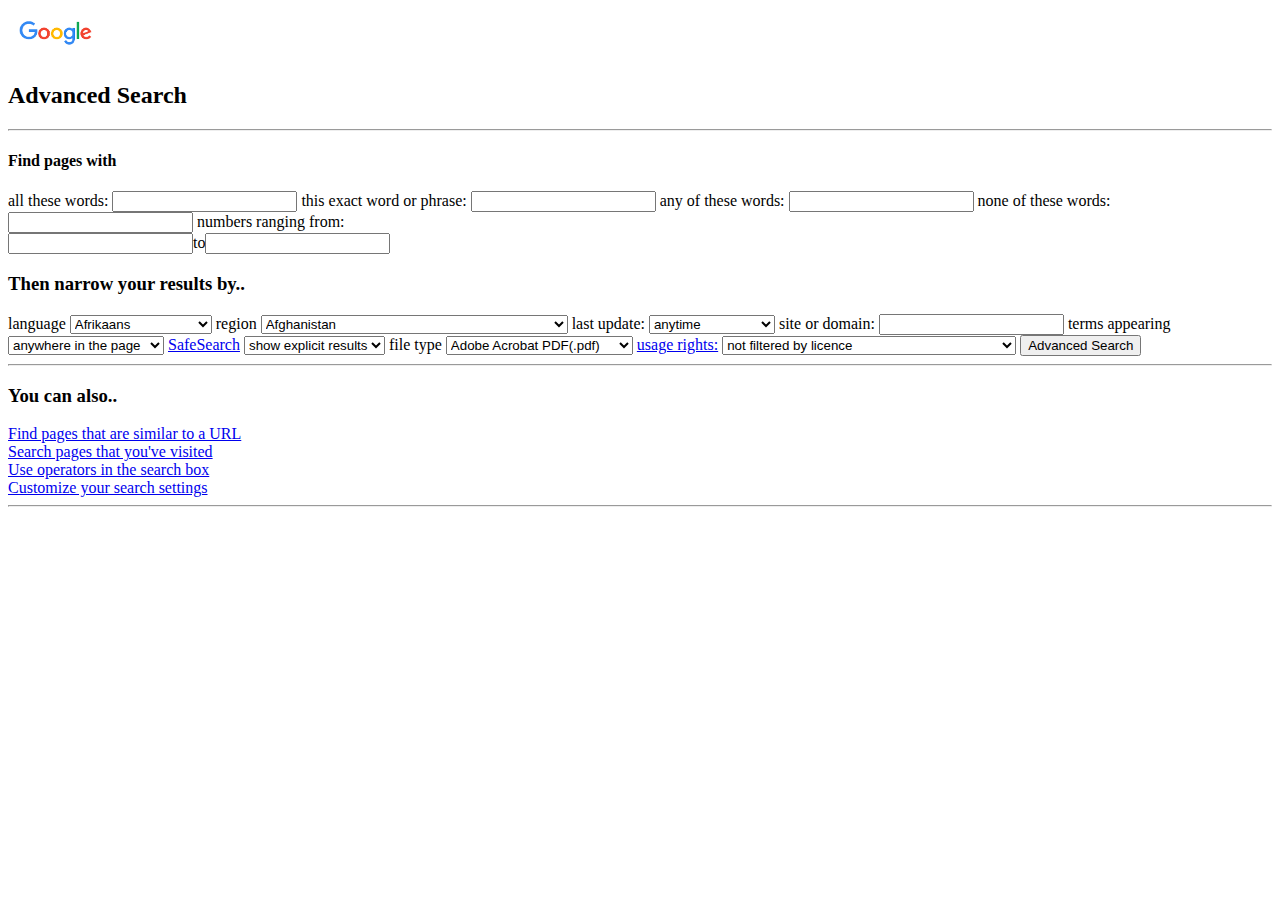
==== Advanced_s.html @ 29e338c6 "Initial Commit" ====
<!DOCTYPE html>
<html lang="en">
  <head>
    <title>Google Advanced search</title>
    <link rel="stylesheet" href="style.css">
    <meta name="viewport" content="width=device-width,initial-scale=1.0">
    <link rel="preconnect" href="https://fonts.googleapis.com">
    <link rel="preconnect" href="https://fonts.gstatic.com" crossorigin>
    <link href="https://fonts.googleapis.com/css2?family=Roboto:wght@300&display=swap" rel="stylesheet">
  </head>
 
  <body style = "color:black;font-weight:200">
    <!--Adding logo in the page-->
    <div class="logo-image">
      <a href="index.html"><img  src="pictures/googleimage.png" alt="google-logo" height=50rem></a>
    </div>
    <!--Adding label in h2-->
    <h2>Advanced Search</h2><hr>
    <h4>Find pages with</h4>
    <form action="https://www.google.co.in/search">
        <label class="label">all these words:</label>
        <input class="text-box" type="text" name="as_q"/>
        <label class="label">this exact word or phrase:</label>
        <input class="text-box" type="text" name="as_epq"/>
        <label class="label">any of these words:</label>
        <input class="text-box" type="text" name="as_oq"/>
        <label class="label">none of these words:</label>
        <input class="text-box" type="text" name="as_eq"/>
        <label class="label">numbers ranging from:</label><br>
        <input class="text-boxes"type="text" name="as_nlo"><span class="to-advanced-search">to</span><input class="text-boxes"type="text" name="as_nhi"> 
      <h3>Then narrow your results by..</h3>
      <label class="label">language</label>
      <select class="select" id="language" name="lr">
        <option value="Afrikaans">Afrikaans</option>
        <option value="Arabic">Arabic</option>
        <option value="Armenian">Armenian</option>
        <option value="Belarusian">Belarusian</option>
        <option value="Bulgarian">Bulgarian</option>
        <option value="Catalan">Catalan</option>
        <option value="Chinese(Simplified)">Chinese(Simplified)</option>
        <option value="Chinese(Traditional)">Chinese(Traditional)</option>
        <option value="Czech">Czech</option>
        <option value="Dutch">Dutch</option>
        <option value="English">English</option>
        <option value="Esperanto">Esperanto</option>
        <option value="Estonian">Estonian</option>
        <option value="Filipino">Filipino</option>
        <option value="French">French</option>
        <option value="German">German</option>
        <option value="Greek">Greek</option>
        <option value="Hindi">Hindi</option>
        <option value="turkish">turkish</option>
        <option value="Korean">Korean</option>
      </select>

      <label class="label">region</label>
      <select class="select" name="cr" class="form-control">
        <option value="Afghanistan">Afghanistan</option>
        <option value="Åland Islands">Åland Islands</option>
        <option value="Albania">Albania</option>
        <option value="Algeria">Algeria</option>
        <option value="American Samoa">American Samoa</option>
        <option value="Andorra">Andorra</option>
        <option value="Angola">Angola</option>
        <option value="Anguilla">Anguilla</option>
        <option value="Antarctica">Antarctica</option>
        <option value="Antigua and Barbuda">Antigua and Barbuda</option>
        <option value="Argentina">Argentina</option>
        <option value="Armenia">Armenia</option>
        <option value="Aruba">Aruba</option>
        <option value="Australia">Australia</option>
        <option value="Austria">Austria</option>
        <option value="Azerbaijan">Azerbaijan</option>
        <option value="Bahamas">Bahamas</option>
        <option value="Bahrain">Bahrain</option>
        <option value="Bangladesh">Bangladesh</option>
        <option value="Barbados">Barbados</option>
        <option value="Belarus">Belarus</option>
        <option value="Belgium">Belgium</option>
        <option value="Belize">Belize</option>
        <option value="Benin">Benin</option>
        <option value="Bermuda">Bermuda</option>
        <option value="Bhutan">Bhutan</option>
        <option value="Bolivia">Bolivia</option>
        <option value="Bosnia and Herzegovina">Bosnia and Herzegovina</option>
        <option value="Botswana">Botswana</option>
        <option value="Bouvet Island">Bouvet Island</option>
        <option value="Brazil">Brazil</option>
        <option value="British Indian Ocean Territory">British Indian Ocean Territory</option>
        <option value="Brunei Darussalam">Brunei Darussalam</option>
        <option value="Bulgaria">Bulgaria</option>
        <option value="Burkina Faso">Burkina Faso</option>
        <option value="Burundi">Burundi</option>
        <option value="Cambodia">Cambodia</option>
        <option value="Cameroon">Cameroon</option>
        <option value="Canada">Canada</option>
        <option value="Cape Verde">Cape Verde</option>
        <option value="Cayman Islands">Cayman Islands</option>
        <option value="Central African Republic">Central African Republic</option>
        <option value="Chad">Chad</option>
        <option value="Chile">Chile</option>
        <option value="China">China</option>
        <option value="Christmas Island">Christmas Island</option>
        <option value="Cocos (Keeling) Islands">Cocos (Keeling) Islands</option>
        <option value="Colombia">Colombia</option>
        <option value="Comoros">Comoros</option>
        <option value="Congo">Congo</option>
        <option value="Congo, The Democratic Republic of The">Congo, The Democratic Republic of The</option>
        <option value="Cook Islands">Cook Islands</option>
        <option value="Costa Rica">Costa Rica</option>
        <option value="Cote D'ivoire">Cote D'ivoire</option>
        <option value="Croatia">Croatia</option>
        <option value="Cuba">Cuba</option>
        <option value="Cyprus">Cyprus</option>
        <option value="Czech Republic">Czech Republic</option>
        <option value="Denmark">Denmark</option>
        <option value="Djibouti">Djibouti</option>
        <option value="Dominica">Dominica</option>
        <option value="Dominican Republic">Dominican Republic</option>
        <option value="Ecuador">Ecuador</option>
        <option value="Egypt">Egypt</option>
        <option value="El Salvador">El Salvador</option>
        <option value="Equatorial Guinea">Equatorial Guinea</option>
        <option value="Eritrea">Eritrea</option>
        <option value="Estonia">Estonia</option>
        <option value="Ethiopia">Ethiopia</option>
        <option value="Falkland Islands (Malvinas)">Falkland Islands (Malvinas)</option>
        <option value="Faroe Islands">Faroe Islands</option>
        <option value="Fiji">Fiji</option>
        <option value="Finland">Finland</option>
        <option value="France">France</option>
        <option value="French Guiana">French Guiana</option>
        <option value="French Polynesia">French Polynesia</option>
        <option value="French Southern Territories">French Southern Territories</option>
        <option value="Gabon">Gabon</option>
        <option value="Gambia">Gambia</option>
        <option value="Georgia">Georgia</option>
        <option value="Germany">Germany</option>
        <option value="Ghana">Ghana</option>
        <option value="Gibraltar">Gibraltar</option>
        <option value="Greece">Greece</option>
        <option value="Greenland">Greenland</option>
        <option value="Grenada">Grenada</option>
        <option value="Guadeloupe">Guadeloupe</option>
        <option value="Guam">Guam</option>
        <option value="Guatemala">Guatemala</option>
        <option value="Guernsey">Guernsey</option>
        <option value="Guinea">Guinea</option>
        <option value="Guinea-bissau">Guinea-bissau</option>
        <option value="Guyana">Guyana</option>
        <option value="Haiti">Haiti</option>
        <option value="Heard Island and Mcdonald Islands">Heard Island and Mcdonald Islands</option>
        <option value="Holy See (Vatican City State)">Holy See (Vatican City State)</option>
        <option value="Honduras">Honduras</option>
        <option value="Hong Kong">Hong Kong</option>
        <option value="Hungary">Hungary</option>
        <option value="Iceland">Iceland</option>
        <option value="India">India</option>
        <option value="Indonesia">Indonesia</option>
        <option value="Iran, Islamic Republic of">Iran, Islamic Republic of</option>
        <option value="Iraq">Iraq</option>
        <option value="Ireland">Ireland</option>
        <option value="Isle of Man">Isle of Man</option>
        <option value="Israel">Israel</option>
        <option value="Italy">Italy</option>
        <option value="Jamaica">Jamaica</option>
        <option value="Japan">Japan</option>
        <option value="Jersey">Jersey</option>
        <option value="Jordan">Jordan</option>
        <option value="Kazakhstan">Kazakhstan</option>
        <option value="Kenya">Kenya</option>
        <option value="Kiribati">Kiribati</option>
        <option value="Korea, Democratic People's Republic of">Korea, Democratic People's Republic of</option>
        <option value="Korea, Republic of">Korea, Republic of</option>
        <option value="Kuwait">Kuwait</option>
        <option value="Kyrgyzstan">Kyrgyzstan</option>
        <option value="Lao People's Democratic Republic">Lao People's Democratic Republic</option>
        <option value="Latvia">Latvia</option>
        <option value="Lebanon">Lebanon</option>
        <option value="Lesotho">Lesotho</option>
        <option value="Liberia">Liberia</option>
        <option value="Libyan Arab Jamahiriya">Libyan Arab Jamahiriya</option>
        <option value="Liechtenstein">Liechtenstein</option>
        <option value="Lithuania">Lithuania</option>
        <option value="Luxembourg">Luxembourg</option>
        <option value="Macao">Macao</option>
        <option value="Macedonia, The Former Yugoslav Republic of">Macedonia, The Former Yugoslav Republic of</option>
        <option value="Madagascar">Madagascar</option>
        <option value="Malawi">Malawi</option>
        <option value="Malaysia">Malaysia</option>
        <option value="Maldives">Maldives</option>
        <option value="Mali">Mali</option>
        <option value="Malta">Malta</option>
        <option value="Marshall Islands">Marshall Islands</option>
        <option value="Martinique">Martinique</option>
        <option value="Mauritania">Mauritania</option>
        <option value="Mauritius">Mauritius</option>
        <option value="Mayotte">Mayotte</option>
        <option value="Mexico">Mexico</option>
        <option value="Micronesia, Federated States of">Micronesia, Federated States of</option>
        <option value="Moldova, Republic of">Moldova, Republic of</option>
        <option value="Monaco">Monaco</option>
        <option value="Mongolia">Mongolia</option>
        <option value="Montenegro">Montenegro</option>
        <option value="Montserrat">Montserrat</option>
        <option value="Morocco">Morocco</option>
        <option value="Mozambique">Mozambique</option>
        <option value="Myanmar">Myanmar</option>
        <option value="Namibia">Namibia</option>
        <option value="Nauru">Nauru</option>
        <option value="Nepal">Nepal</option>
        <option value="Netherlands">Netherlands</option>
        <option value="Netherlands Antilles">Netherlands Antilles</option>
        <option value="New Caledonia">New Caledonia</option>
        <option value="New Zealand">New Zealand</option>
        <option value="Nicaragua">Nicaragua</option>
        <option value="Niger">Niger</option>
        <option value="Nigeria">Nigeria</option>
        <option value="Niue">Niue</option>
        <option value="Norfolk Island">Norfolk Island</option>
        <option value="Northern Mariana Islands">Northern Mariana Islands</option>
        <option value="Norway">Norway</option>
        <option value="Oman">Oman</option>
        <option value="Pakistan">Pakistan</option>
        <option value="Palau">Palau</option>
        <option value="Palestinian Territory, Occupied">Palestinian Territory, Occupied</option>
        <option value="Panama">Panama</option>
        <option value="Papua New Guinea">Papua New Guinea</option>
        <option value="Paraguay">Paraguay</option>
        <option value="Peru">Peru</option>
        <option value="Philippines">Philippines</option>
        <option value="Pitcairn">Pitcairn</option>
        <option value="Poland">Poland</option>
        <option value="Portugal">Portugal</option>
        <option value="Puerto Rico">Puerto Rico</option>
        <option value="Qatar">Qatar</option>
        <option value="Reunion">Reunion</option>
        <option value="Romania">Romania</option>
        <option value="Russian Federation">Russian Federation</option>
        <option value="Rwanda">Rwanda</option>
        <option value="Saint Helena">Saint Helena</option>
        <option value="Saint Kitts and Nevis">Saint Kitts and Nevis</option>
        <option value="Saint Lucia">Saint Lucia</option>
        <option value="Saint Pierre and Miquelon">Saint Pierre and Miquelon</option>
        <option value="Saint Vincent and The Grenadines">Saint Vincent and The Grenadines</option>
        <option value="Samoa">Samoa</option>
        <option value="San Marino">San Marino</option>
        <option value="Sao Tome and Principe">Sao Tome and Principe</option>
        <option value="Saudi Arabia">Saudi Arabia</option>
        <option value="Senegal">Senegal</option>
        <option value="Serbia">Serbia</option>
        <option value="Seychelles">Seychelles</option>
        <option value="Sierra Leone">Sierra Leone</option>
        <option value="Singapore">Singapore</option>
        <option value="Slovakia">Slovakia</option>
        <option value="Slovenia">Slovenia</option>
        <option value="Solomon Islands">Solomon Islands</option>
        <option value="Somalia">Somalia</option>
        <option value="South Africa">South Africa</option>
        <option value="South Georgia and The South Sandwich Islands">South Georgia and The South Sandwich Islands</option>
        <option value="Spain">Spain</option>
        <option value="Sri Lanka">Sri Lanka</option>
        <option value="Sudan">Sudan</option>
        <option value="Suriname">Suriname</option>
        <option value="Svalbard and Jan Mayen">Svalbard and Jan Mayen</option>
        <option value="Swaziland">Swaziland</option>
        <option value="Sweden">Sweden</option>
        <option value="Switzerland">Switzerland</option>
        <option value="Syrian Arab Republic">Syrian Arab Republic</option>
        <option value="Taiwan">Taiwan</option>
        <option value="Tajikistan">Tajikistan</option>
        <option value="Tanzania, United Republic of">Tanzania, United Republic of</option>
        <option value="Thailand">Thailand</option>
        <option value="Timor-leste">Timor-leste</option>
        <option value="Togo">Togo</option>
        <option value="Tokelau">Tokelau</option>
        <option value="Tonga">Tonga</option>
        <option value="Trinidad and Tobago">Trinidad and Tobago</option>
        <option value="Tunisia">Tunisia</option>
        <option value="Turkey">Turkey</option>
        <option value="Turkmenistan">Turkmenistan</option>
        <option value="Turks and Caicos Islands">Turks and Caicos Islands</option>
        <option value="Tuvalu">Tuvalu</option>
        <option value="Uganda">Uganda</option>
        <option value="Ukraine">Ukraine</option>
        <option value="United Arab Emirates">United Arab Emirates</option>
        <option value="United Kingdom">United Kingdom</option>
        <option value="United States">United States</option>
        <option value="United States Minor Outlying Islands">United States Minor Outlying Islands</option>
        <option value="Uruguay">Uruguay</option>
        <option value="Uzbekistan">Uzbekistan</option>
        <option value="Vanuatu">Vanuatu</option>
        <option value="Venezuela">Venezuela</option>
        <option value="Viet Nam">Viet Nam</option>
        <option value="Virgin Islands, British">Virgin Islands, British</option>
        <option value="Virgin Islands, U.S.">Virgin Islands, U.S.</option>
        <option value="Wallis and Futuna">Wallis and Futuna</option>
        <option value="Western Sahara">Western Sahara</option>
        <option value="Yemen">Yemen</option>
        <option value="Zambia">Zambia</option>
        <option value="Zimbabwe">Zimbabwe</option>
      </select>

    
      <label class="label">last update:</label>
      <select class="select" name="as_qdr" class="form-control">
        <option value="anytime">anytime</option>
        <option value="last 24 hours">last 24 hours</option>
        <option value="upto a week ago">upto a week ago</option>
        <option value="upto a month ago">upto a month ago</option>
        <option value="upto a year ago">upto a year ago</option>
      </select>


    
      <label class="label">site or domain:</label>
      <input class="text-box" type="text" name="as_sitesearch">
    

    
      <label class="label">terms appearing</label>
      <select class="select" name="as_occt" >
        <option value="anywhere in the page">anywhere in the page</option>
        <option value="in the title of the page">in the title of the page</option>
        <option value="in the text of the page">in the text of the page</option>
        <option value="in the URL of the page">in the URL of the page</option>
        <option value="in the links to the page">in the links to the page</option>
      </select>
    

    
      <label class="label"><a href="#">SafeSearch</a></label>
      <select class="text-box" name="safe">
        <option value="show explicit results">show explicit results</option>
        <option value="show implicit results">show implicit results</option>
      </select>
    

    
      <label class="label">file type</label>
      <select class="select"name="as_filetype" >
        <option value="Adobe Acrobat PDF(.pdf)">Adobe Acrobat PDF(.pdf)</option>
        <option value="Adobe Postscript(.ps)">Adobe Postscript(.ps)</option>
        <option value="Autodesk DWF(.dwf)">Autodesk DWF(.dwf)</option>
        <option value="Google Earth KMl(.kml)">Google Earth KMl(.kml)</option>
        <option value="Google Earth KMZ(.kmz)">Google Earth KMZ(.kmz)</option>
        <option value="Microsoft Excel (.xls)">Microsoft Excel (.xls)</option>
        <option value="Microsoft Power Point (.ppt)">Microsoft Power Point (.ppt)</option>
        <option value="Microsoft Word (.doc)">Microsoft Word (.doc)</option>
        <option value="Rich Text Format(.rtf)">Rich Text Format(.rtf)</option>
        <option value="Shockwave Flash(.swf)">Shockwave Flash(.swf)</option>
      </select>
   

    
      <label class="label"><a href="#">usage rights:</a></label>
      <select class="select" name="tbs" >
        <option value="not filtered by licence">not filtered by licence</option>
        <option value="free to use or share">free to use or share</option>
        <option value="free to use or share,even commercially ">free to use or share,even commercially </option>
        <option value="free to use share or modify">free to use share or modify</option>
        <option value="free to use share or modify,even commercially">free to use share or modify,even commercially</option>
      </select>
      <input type="submit" class=" submit advanced-search-button" value="Advanced Search">
    </form>
    <hr>
    <h3>You can also..</h3>
    <div class="footer-as">
      <a href="https://support.google.com/websearch/answer/2466433" >Find pages that are similar to a URL</a><br>
      <a href="https://support.google.com/websearch/answer/54068" >Search pages that you've visited</a><br>
      <a href="https://support.google.com/websearch/answer/2466433" >Use operators in the search box</a><br>
      <a href="https://www.google.co.in/preferences" >Customize your search settings</a><br>
    </div>
    <hr>
    <script src="index.js" charset="utf-8"></script>
  </body>
</html>
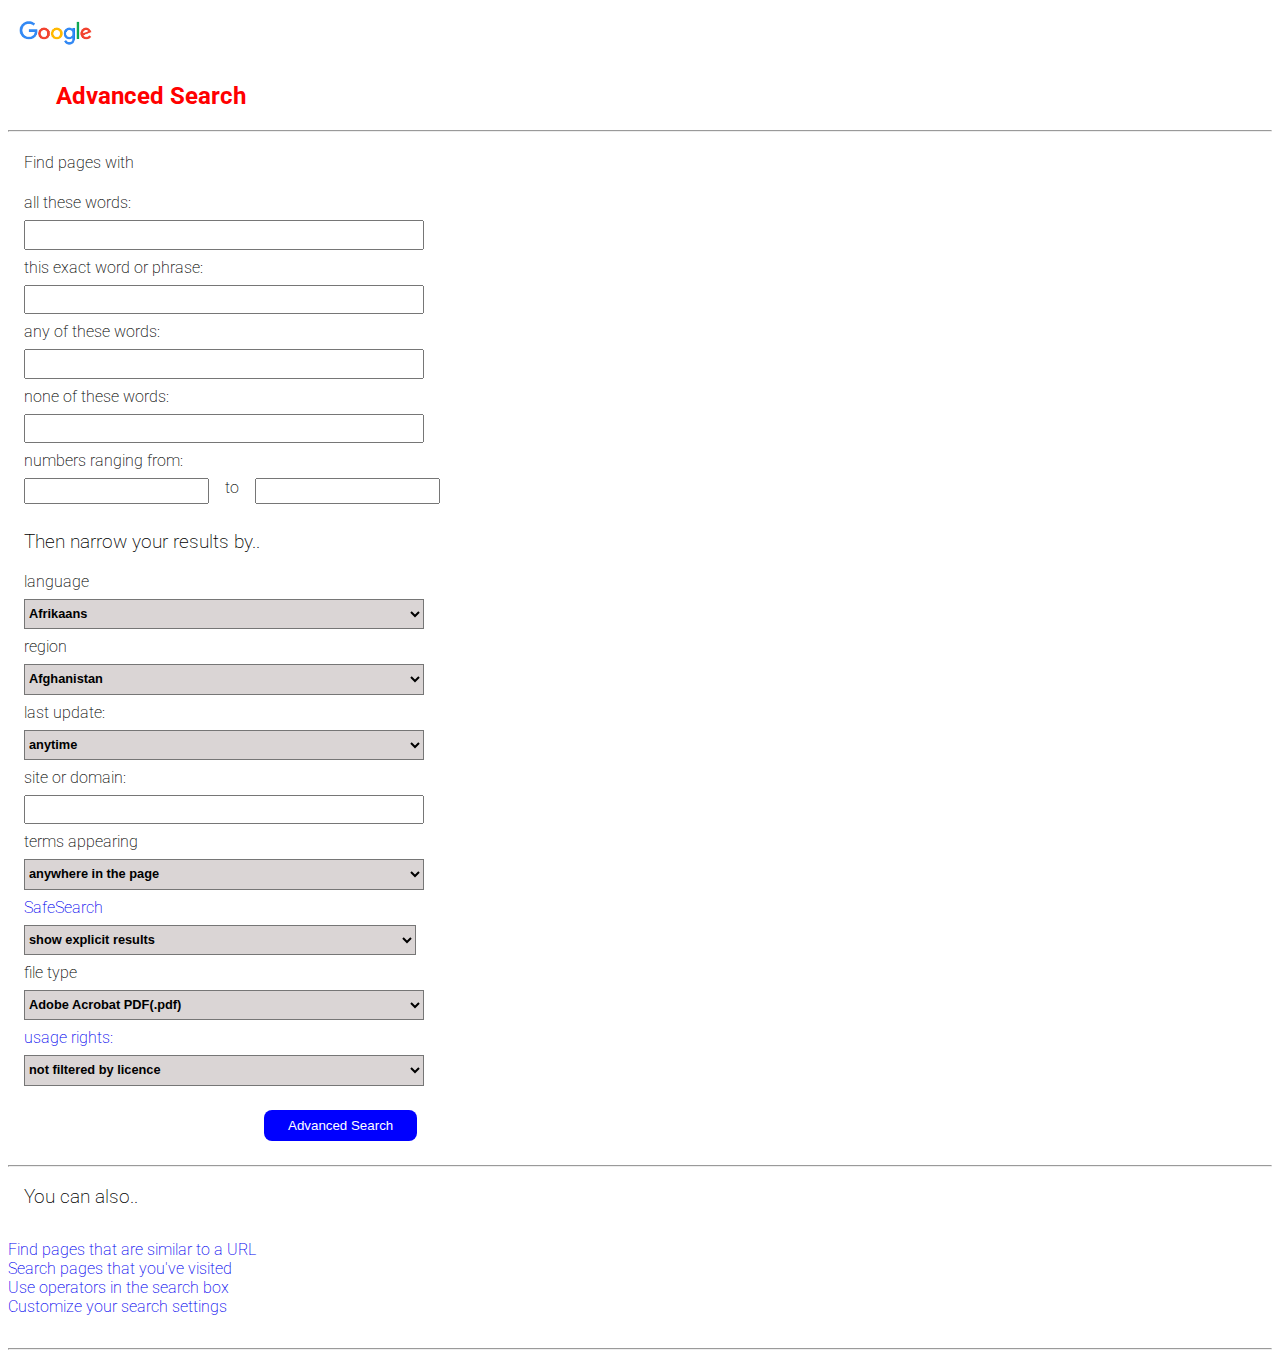
==== commit 1172109f: "Update Advanced_s.html" ====
--- a/Advanced_s.html
+++ b/Advanced_s.html
@@ -374,4 +374,12 @@
     <hr>
     <script src="index.js" charset="utf-8"></script>
   </body>
-</html>+</html>
+        
+     
+
+    
+     
+
+    
+    
--- a/style.css
+++ b/style.css
@@ -0,0 +1,222 @@
+html,body{
+    height:100%;
+    font-family: 'Roboto', sans-serif;
+    font-weight: bold;
+    font-size:1rem;
+    
+}
+.searchbarlogo-google,.advanced-search-button,.leftfooter,.rightheader{
+    position:relative;
+}
+
+.searchbar, .text-box{
+    display: block;
+}
+
+.logo,.bar,.buttons{
+    width:auto;
+}
+
+.searchbarlogo-hw{
+    height:1rem;
+    width:1rem;
+}
+
+/*---------------------Index.html Buttons-----------------------*/
+
+/*to take hold of all the divs in the header class i.e The right and 
+the left header .changing display to inline to
+fit both the divs in one line*/
+.header div{
+    display: inline;
+}
+
+.header{
+    margin-bottom: 10px;
+}
+.signin-button{
+    color:white;
+    background-color: rgba(0, 89, 255, 0.74);
+    border:1px blue solid;
+    border:none;
+    padding:6px 17px;
+    border-radius: 4px;
+}
+.buttons{
+    display: flex;
+    align-items: center;
+    justify-content: center;
+    margin:2rem;
+   
+}
+.submit, .lucky{
+    margin:0.1rem;
+    padding:10px;
+    border:None;
+
+}
+.submit:hover, .lucky:hover{
+    border :1px rgba(0, 0, 0, 0.459) solid;
+    border-radius:5px;
+}
+
+.searchbarlogo-google{
+    left:20.6rem;
+    bottom:1.6rem;
+}
+/*--------------------------------------------------*/
+
+/*--------------------Google Images-------------------------*/
+.google-image{
+    height:5.1rem;
+    width:14rem;
+    margin-bottom:3rem;
+}
+
+.searchbarlogo-googleimage{
+    left:20rem;
+    bottom:1.6rem;
+    position: relative;
+}
+
+.main{
+    display:flex;
+    flex-direction: column;
+    justify-content: center;
+    align-items: center; 
+    margin:0;
+    padding:0;
+    height:90%;  
+}
+
+
+/*-----------------------------------------------------------*/
+
+
+/*-----------Common in Google and google image ----------------*/
+.rightfooter{
+    background-color: rgb(226, 225, 225);
+    padding-top:0.6rem;
+   
+}
+
+.link{
+    color:black;
+    text-decoration: none;
+    padding:4px;
+}
+a{
+    text-decoration: none;
+    margin-bottom: 0.2rem;
+}
+
+.about{
+    visibility:hidden;
+}
+.searchbar{
+    width:22rem;
+    height:2.1rem;
+    border: 1px solid rgba(0, 0, 0, 0.288);
+    border-radius: 15px;
+    position: relative;
+    outline: none;
+}
+
+.footer{
+    display:inline;  
+}
+.leftfooter{
+    float:right;
+    background-color: rgb(226, 225, 225);
+    padding-top:0.6rem;
+    
+}
+.search-button{
+    background-color: transparent;
+    border:none;
+}
+
+/*took hold of rightheader class and set the position relative and
+float to right*/
+.rightheader{
+    float:right;
+}
+/* ----------------------------------------------------------*/
+
+/*---------------------Advanced search.html---------------------*/
+.to-advanced-search{
+    margin-left:1rem;
+}
+.label{
+    padding-left:1rem;
+
+}
+.text-boxes{
+    margin:0.5rem 0rem 0.5rem 1rem;
+    padding-bottom:0.4rem;
+    outline: none;
+}
+.text-box{
+    margin:0.5rem 0rem 0.5rem 1rem;
+    padding-bottom:0.4rem;
+    width:24.5rem;
+    font-size: 1rem;
+    outline: none;
+}
+select{
+    margin:0.5rem 0rem 0.5rem 1rem;
+    padding-bottom:0.4rem;
+    width:25rem;
+    font-size: 0.8rem !important;
+    font-weight: bold;
+    display:block;
+    padding-top:5px;
+    outline: none;
+    background-color: rgb(218, 213, 213);
+}
+.advanced-search-button{
+    margin:1rem;
+    padding:0.5rem 1.5rem ;
+    color:white;
+    background-color: blue;
+    border-color: rgb(15, 15, 182);
+    border-radius:0.5rem;
+    left:15rem;
+
+}
+.footer-as{
+    margin:2rem 0;
+}
+
+p{
+    font-size:7rem;
+    color:red;
+}
+/* for styling the heading tags*/
+h2{
+    color:red;
+    margin-left:3rem;
+}
+h4,h3{
+    font-weight:200;
+    margin-left: 1rem;
+}
+
+/*----------------------------------------------------------*/
+
+
+@media screen and (min-width:1000px) {
+    .searchbar{
+        width:35rem;
+    }
+    .searchbarlogo-google{
+        left:33.6rem;
+        bottom:1.6rem;
+    }
+    .searchbarlogo-googleimage{
+        left: 32.7rem;
+        bottom:1.6rem;
+        position: relative;
+    }
+
+}
